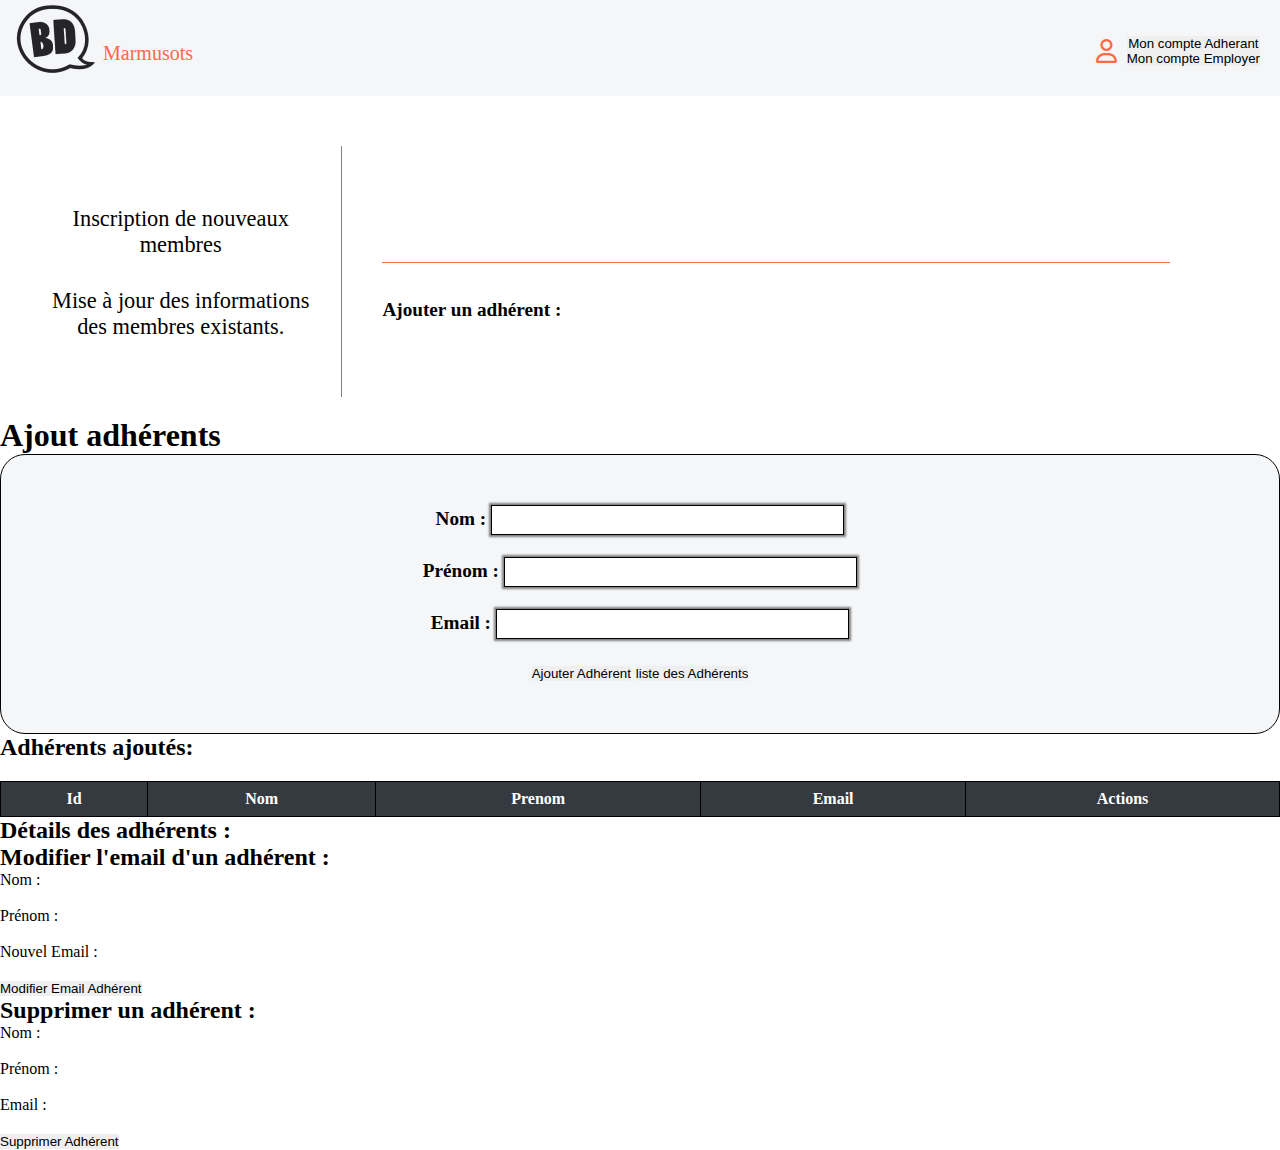
==== ad.html @ 1aaefd05 "V1" ====
<!DOCTYPE html>
<html lang="en">
  <head>
    <meta charset="UTF-8" />
    <meta name="viewport" content="width=device-width, initial-scale=1.0" />
    <title>Ajout un adhérent</title>
    <link rel="stylesheet" href="css/adherents.css" />
    <link
      rel="stylesheet"
      href="https://cdnjs.cloudflare.com/ajax/libs/font-awesome/5.15.3/css/all.min.css"
    />
    <link
      rel="stylesheet"
      href="https://cdnjs.cloudflare.com/ajax/libs/font-awesome/6.5.1/css/all.min.css"
    />
    <link rel="stylesheet" href="css/emprunts.css" />
  </head>

  <body>
    <header>
      <div class="container">
        <div class="haut">
          <div class="logo">
            <img src="./images/logo.png" alt="logo" />
            <a class="alogo" href="#">Marmusots</a>
          </div>
          <div id="monCompte" class="right clear">
            <i class="fa-regular fa-user"></i>
            <div class="left">
              <button onclick="hideAndReplace()">Mon compte Adherant</button>
              <button onclick="showOriginal()">Mon compte Employer</button>
            </div>
          </div>
        </div>
<!-- 
        <nav id="navbarEmployer" class="navbar">
          <a href="#">Ajouter un adhérent</a>
          <a href="#">Gestion des Emprunts</a>
          <a href="#">Gestion des séries</a>
          <a id="aDernier" href="#">Gestion des BD</a>
        </nav>

        <nav id="navbarAdherant" class="navbar" style="display: none">
          <a href="#">Mes informations</a>
          <a href="#">Mes Emprunts</a>
          <a href="#">Gestion des séries</a>
          <a id="aDernier" href="#">Gestion des BD</a>
        </nav>-->
      </div>
    </header>

    <main class="containerMain">
      <section>
        <a
          id="emprunt"
          href="gestion_emprunts.html?type=emprunt"
          class="nav-link"
          >Inscription de nouveaux membres</a
        >
        <a id="retour" href="gestion_retour.html?type=retour" class="nav-link"
          >Mise à jour des informations des membres existants.
        </a>
      </section>

      <aside>
        <!-- Formulaire de recherche d'adhérent -->
        <!--<form id="rechercheAdherentForm">
          <label for="searchAdherent"
            >Rechercher Adhérent
            <i class="fas fa-info-circle" onclick="afficherInfo()"></i> :</label
          ><br /><br />
          <div class="input-container">
            <input
              type="text"
              id="searchAdherent"
              name="searchAdherent"
              required
            />
          <input type="text" id="searchPrenom" name="searchAdherent" required>
            <button type="button" onclick="rechercherAdherent()">
              Rechercher
            </button>
          </div>
        </form>-->
        <br /><br />

        <!-- Résultats de la recherche -->
        <div id="resultatsRecherche"></div>
        <br /><br />

        <p id="titreEnregistrer">Ajouter un adhérent :</p>
        <br /><br />
        <p id="messageAjout" style="text-align: center"></p>
        <p id="messageModification" style="text-align: center"></p>
        <p id="messageSuppression" style="text-align: center"></p>
        <div id="errorMessageContainer" style="text-align: center"></div>

        <div id="listePrets"></div>
      </aside>
    </main>

    <h1>Ajout adhérents</h1>

    <form id="adherentForm">
      <label for="nom">Nom :</label>
      <input type="text" id="nom" name="nom" required /><br /><br />

      <label for="prenom">Prénom :</label>
      <input type="text" id="prenom" name="prenom" required /><br /><br />

      <label for="email">Email :</label>
      <input type="email" id="email" name="email" required /><br /><br />

      <button type="submit">Ajouter Adhérent</button>

      <button type="submit">liste des Adhérents</button>
    </form>

    <p id="messageAjout"></p>
    
    <h2>Adhérents ajoutés:</h2>
    <ul id="listeAdherents"></ul>
    <div id="tableContainer" class="hide">
        <table id="listePers" class="table table-bordered border-black">
          <thead>
            <tr>
              <th scope="col" class="col-2">Id</th>
              <th scope="col" class="col-2">Nom</th>
              <th scope="col" class="col-2">Prenom</th>
              <th scope="col" class="col-2">Email</th>
              <th scope="col" class="col-2">Actions</th>
            </tr>
          </thead>
          <tbody class="table-group-divider" id="tableId"></tbody>
        </table>
      </div>
   
    <h2>Détails des adhérents :</h2>
    <div id="detailsAdherents"></div>


    <h2>Modifier l'email d'un adhérent :</h2>
    <form id="modifierAdherentForm">
      <label for="nomModifier">Nom :</label>
      <input
        type="text"
        id="nomModifier"
        name="nomModifier"
        required
      /><br /><br />

      <label for="prenomModifier">Prénom :</label>
      <input
        type="text"
        id="prenomModifier"
        name="prenomModifier"
        required
      /><br /><br />

      <label for="nouvelEmail">Nouvel Email :</label>
      <input
        type="email"
        id="nouvelEmail"
        name="nouvelEmail"
        required
      /><br /><br />

      <button type="submit">Modifier Email Adhérent</button>
    </form>

    <p id="messageModification"></p>

    <h2>Supprimer un adhérent :</h2>
    <form id="supprimerAdherentForm">
      <label for="nomSupprimer">Nom :</label>
      <input
        type="text"
        id="nomSupprimer"
        name="nomSupprimer"
        required
      /><br /><br />

      <label for="prenomSupprimer">Prénom :</label>
      <input
        type="text"
        id="prenomSupprimer"
        name="prenomSupprimer"
        required
      /><br /><br />

      <label for="emailSupprimer">Email :</label>
      <input
        type="email"
        id="emailSupprimer"
        name="emailSupprimer"
        required
      /><br /><br />

      <button type="submit">Supprimer Adhérent</button>
    </form>
 
    <p id="messageSuppression"></p>

    <p id="messageSuppression"></p>
    <!--   <script src="js/adherents.js"></script>-->

    <script>
    /*  this.adherents = new Map([
        [
          "001",
          {
            codeAdherent: "001",
            nom: "Dupont",
            prenom: "Jean",
            email: "jean.dupont@email.com",
            emprunts: [],
            login: "Dupont.ad",
            password: "jeandupont!",
          },
        ],
        [
          "002",
          {
            "code adhérent": "002",
            nom: "Martin",
            prenom: "Sophie",
            email: "sophie.martin@email.com",
            emprunts: [],
            login: "Martin.so",
            password: "sophiemartin!",
          },
        ],
        [
          "003",
          {
            "code adhérent": "003",
            nom: "Lefevre",
            prenom: "Pierre",
            email: "pierre.lefevre@email.com",
            emprunts: [],
            login: "Lefevre.pi",
            password: "pierrelefevre!",
          },
        ],
        [
          "004",
          {
            "code adhérent": "004",
            nom: "Dufour",
            prenom: "Marie",
            email: "marie.dufour@email.com",
            emprunts: [],
            login: "Dufour.ma",
            password: "mariedufour!",
          },
        ],
        [
          "005",
          {
            "code adhérent": "005",
            nom: "Leroy",
            prenom: "Lucas",
            email: "lucas.leroy@email.com",
            emprunts: [],
            login: "Leroy.lu",
            password: "lucasleroy!",
          },
        ],
        [
          "006",
          {
            "code adhérent": "006",
            nom: "Bertrand",
            prenom: "Anna",
            email: "anna.bertrand@email.com",
            emprunts: [],
            login: "Bertrand.an",
            password: "annabertrand!",
          },
        ],
      ]);
*/
var adherents = new Map ();
    adherents.set("001", {codeAdherent: "001", nom : "balibo", prenom : "jean",  email:"jean.balibo@email.fr",login :"adherent001", pass: "balibo001", emprunts: [], retour: []});
    adherents.set("002", {codeAdherent: "002", nom : "papa", prenom : "noel",  email:"panoel@email.fr",login :"adherent002", pass: "papa002", emprunts: [], adesion:new Date("2022-12-10")});
  function Adherent(nom, prenom, email) {
        this.nom = nom;
        this.prenom = prenom;
        this.email = email;
      }

      
      // Fonction pour afficher les détails des adhérents
      function afficherDetailsAdherents() {
        const detailsAdherentsElement =
          document.getElementById("detailsAdherents");

        // Nettoie le contenu actuel des détails des adhérents
        /*  detailsAdherentsElement.innerHTML = "";

        
        this.adherents.forEach((adherent, id) => {
          const detailsAdherent = document.createElement("div");
          detailsAdherent.classList.add("adherent-details");

          detailsAdherent.innerHTML = `
          <p>ID: ${id}</p>
          <p>Nom: ${adherent.nom}</p>
          <p>Prénom: ${adherent.prenom}</p>
          <p>Email: ${adherent.email}</p>
          <p>--------------</p>
        `;

          detailsAdherentsElement.appendChild(detailsAdherent);
        });*/
      }

      // Appelez cette fonction pour afficher les détails des adhérents dans votre interface utilisateur
      afficherDetailsAdherents();

    
      // Création d'une liste vide d'adhérents
      let listeAdherents = [];

      const form = document.getElementById("adherentForm");
      const listeAdherentsElement = document.getElementById("listeAdherents");
      const modifierAdherentForm = document.getElementById(
        "modifierAdherentForm"
      );
      const messageModification = document.getElementById(
        "messageModification"
      );
      const messageAjout = document.getElementById("messageAjout");

      // Cette fonction supprime le contenu du message après un délai de 3 secondes
      function clearMessage(element) {
        setTimeout(function () {
          element.textContent = "";
        }, 3000);
      }

      form.addEventListener("submit", function (event) {
        event.preventDefault();

        const nom = document.getElementById("nom").value;
        const prenom = document.getElementById("prenom").value;
        const email = document.getElementById("email").value;

        if (emailExists(email)) {
          alert(
            "L'adresse email est déjà utilisée. Veuillez entrer une autre adresse email."
          );
          return;
        }

        ajouterAdherent(nom, prenom, email);
        afficherAdherents();
        form.reset();

        messageAjout.textContent = "Un nouvel adhérent a été ajouté.";
        clearMessage(messageAjout);
      });

      modifierAdherentForm.addEventListener("submit", function (event) {
        event.preventDefault();

        const nom = document.getElementById("nomModifier").value;
        const prenom = document.getElementById("prenomModifier").value;
        const nouvelEmail = document.getElementById("nouvelEmail").value;

        modifierAdherent(nom, prenom, nouvelEmail);
        modifierAdherentForm.reset();
      });

      function ajouterAdherent(nom, prenom, email) {
        let nouvelAdherent = new Adherent(nom, prenom, email);
        // Initialise la propriété 'anciennesAdresses' pour chaque nouvel adhérent
        nouvelAdherent.anciennesAdresses = [];

        listeAdherents.push(nouvelAdherent);
      }

      function afficherAdherents() {
  const tableIdElement = document.getElementById("tableId");
  tableIdElement.innerHTML = ""; // Nettoie le contenu actuel

  listeAdherents.forEach(function (adherent, index) {
    // Crée une nouvelle ligne pour chaque adhérent
    const tableRow = document.createElement("tr");

    // Remplit la ligne avec les détails de l'adhérent
    tableRow.innerHTML = `
      <td class="col-2">${index + 1}</td>
      <td class="col-2">${adherent.nom}</td>
      <td class="col-2">${adherent.prenom}</td>
      <td class="col-2">${adherent.email}</td>
      <td class="col-2">
        <button onclick="editerAdherent(${index + 1})">Éditer</button>
        <button onclick="supprimerAdherent(${index + 1})">Supprimer</button>
      </td>
    `;

    // Ajoute la ligne à la table
    tableIdElement.appendChild(tableRow);
  });

  // Vous pouvez également ajouter ici le code pour afficher le conteneur du tableau
  const tableContainer = document.getElementById("tableContainer");
  tableContainer.classList.remove("hide");
}


      function emailExists(email) {
        return listeAdherents.some((adherent) => adherent.email === email);
      }
      function modifierAdherent(nom, prenom, nouvelEmail) {
        let found = false;

        for (let i = 0; i < listeAdherents.length; i++) {
          if (
            listeAdherents[i].nom === nom &&
            listeAdherents[i].prenom === prenom
          ) {
            if (
              emailExists(nouvelEmail) &&
              listeAdherents[i].email !== nouvelEmail &&
              listeAdherents[i].anciennesAdresses.includes(nouvelEmail)
            ) {
              alert(
                "Vous avez déjà changé l'adresse email de cet utilisateur avec cette adresse. Veuillez utiliser une autre adresse email."
              );
              return;
            }

            if (emailExists(nouvelEmail)) {
              alert(
                "L'adresse email est déjà utilisée par un autre adhérent. Veuillez entrer une autre adresse email."
              );
              return;
            }

            if (
              emailExists(nouvelEmail) &&
              listeAdherents[i].email !== nouvelEmail
            ) {
              if (
                !listeAdherents[i].anciennesAdresses.includes(
                  listeAdherents[i].email
                )
              ) {
                listeAdherents[i].anciennesAdresses.push(
                  listeAdherents[i].email
                );
              }
            }

            listeAdherents[i].email = nouvelEmail;
            found = true;
            updateAdherentInList(i);
            break;
          }
        }

        if (!found) {
          console.log("Adhérent non trouvé");
        } else {
          messageModification.textContent = `L'adresse email de l'adhérent ${prenom} ${nom} a été modifiée.`;
          setTimeout(() => {
            messageModification.textContent = "";
          }, 3000);
        }
      }

      function updateAdherentInList(index) {
        const updatedAdherent = listeAdherents[index];
        const listItemToUpdate = listeAdherentsElement.childNodes[index];

        listItemToUpdate.innerHTML = `Adhérent ${index + 1}:<br>Nom: ${
          updatedAdherent.nom
        }<br>Prénom: ${updatedAdherent.prenom}<br>Email: ${
          updatedAdherent.email
        }<br>--------------`;
      }

      const supprimerAdherentForm = document.getElementById(
        "supprimerAdherentForm"
      );
      const messageSuppression = document.getElementById("messageSuppression");

      supprimerAdherentForm.addEventListener("submit", function (event) {
        event.preventDefault();

        const nom = document.getElementById("nomSupprimer").value;
        const prenom = document.getElementById("prenomSupprimer").value;
        const email = document.getElementById("emailSupprimer").value;

        supprimerAdherent(nom, prenom, email);
        supprimerAdherentForm.reset();
      });

      function supprimerAdherent(nom, prenom, email) {
        let found = false;
        for (let i = 0; i < listeAdherents.length; i++) {
          if (
            listeAdherents[i].nom === nom &&
            listeAdherents[i].prenom === prenom &&
            listeAdherents[i].email === email
          ) {
            listeAdherents.splice(i, 1); // Supprime l'adhérent du tableau
            found = true;
            afficherAdherents(); // Met à jour l'affichage de la liste des adhérents
            break;
          }
        }

        if (!found) {
          messageSuppression.textContent = "Adhérent non trouvé.";
          setTimeout(() => {
            messageSuppression.textContent = "";
          }, 3000);
        } else {
          messageSuppression.textContent = `L'adhérent ${prenom} ${nom} a été supprimé.`;
          setTimeout(() => {
            messageSuppression.textContent = "";
          }, 3000);
        }
      }
    </script>
  </body>
</html>
---- css/adherents.css ----
@import url('https://fonts.googleapis.com/css2?family=Quicksand:wght@300;400;500;700&family=Roboto:wght@400;900&display=swap');


hide {
    display: none;
  }
  
  #tableContainer {
    width: 100%;
    margin-top: 20px;
  }
  
  #listePers {
    margin-top: 20px;
    width: 100%;
    border-collapse: collapse;
  }
  
  #listePers th,
  #listePers td {
    text-align: center;
    padding: 8px;
    border: 1px solid #000;
  }
  
  #listePers th {
    background-color: #343a40;
    color: #ffffff;
  }
  
  #listePers tbody tr:nth-child(even) {
    background-color: #f2f2f2;
  }
  
  #listePers tbody tr:hover {
    background-color: gray;
  }
  
  #tableContainer button {
    padding: 5px 10px;
    cursor: pointer;
  }
  
  /* Ajoutez d'autres styles au besoin */
---- css/emprunts.css ----
* {
    box-sizing: border-box;
    margin: 0;
    padding: 0;
    border: 0;
  }



body {
    min-width: 360px;
}

  header {
    display: flex;
    flex-direction: column; 
    background-color: #F5F6F8;
   margin-bottom: 30px;
   min-width: 320px;
  
  }
.container{
    width: 100%;

    height: 30%;
}
  .container .haut{
    display: flex;
    flex-direction: row;
    justify-content: space-between;
    margin-bottom: 20px;
   
  }
  
 .logo {
    display: flex;
    flex-direction: row;
    align-items: center;
    justify-content: center;
    margin-left: 10px;
    
  }
 .logo a {
  text-decoration: none;
  color: #FF6944;
  align-items: center;
  margin-top: 30px;
  font-size: 20px;
  }


  header #monCompte {

    display: flex;
    flex-direction: row;
    text-align: center;
    align-items: center;
    margin-right: 20px;
    margin-top: 25px;
 }

 .fa-regular.fa-user {
    color: #FF6944;
    padding-right: 10px;
    font-size: 24px; 
 }

 nav {
    display: flex;
    
    font-size: 1.2em;
    height: 30px;
    display: flex;
    align-items: center;
    justify-content: space-between;
    padding: 30px;
    border: 1px solid #000;
}

nav a {
    text-decoration: none;
    text-align: center;
    color: #000;
    padding: 10px;
    border-right: 1px solid #808080; 
    width: 100%; 
    box-sizing: border-box; 
    transition: background-color 0.3s;
 
}
nav a:last-child {
    border-right: 0; 
}

nav a:hover {
    background-color: #808080; 
    color: #fff; 
}



main {
    display: flex;
    flex-direction: row;
    height: auto;
    min-width: 320px;
    padding: 20px;
}

aside {
    float: right;
    width: 70%;
    text-align: justify;
    padding: 40px;
    margin-top: 20px;

    
}


section  {
  
    float: left;
    padding-top: 10px;
    width: 26%;
    padding: 30px;
    display: flex;
    flex-direction: column;
   
    border-right: 1px solid #808080; 
    
}
section  a {
    display: block;
    text-align: center;
    margin-top: 30px;
    text-decoration: none;
    font-size: 1.4em;
  
    
}



.nav-link {
    text-decoration: none;
    color: black; /* Couleur par défaut (noir) */
}

/* Style pour les liens actifs (en orange) */
.nav-link.active {
    color: orange;
}

.fas.fa-info-circle {
    color: #FF6944;
}

/* Style de la bordure des cellules */
.table-bordure {
    border: 1px solid #000; 
   text-align: center;
}

.table-bordure th, .table-bordure td {
    border: 1px solid #000; 
}



/* Styles pour les cellules de l'en-tête */
.header-cell {
    width: 150px;
}

/* Styles pour les cellules de données */
.table-bordure td {
    width: 150px; 
}


#listePrets table tr td:nth-child(2) {
    color: #FF6944;
}

#listePrets table tr:nth-child(1) {
    background-color: #e6e6e6
    ; /* Couleur d'arrière-plan pour la deuxième ligne */
}
#listePrets table tr:nth-child(3) {
    background-color: #F5F6F8; /* Couleur d'arrière-plan pour la deuxième ligne */
}

.left{
    display: flex;
    flex-direction: column;
}


.input-container {
    display: flex;
    flex-direction: row;
    justify-content: space-between;
    align-items:center; 
}

.input-container input {
    margin-right: 10px; 
    border: 1px solid #000; 
    width: 30%;
    height: 30px;
    padding: 10px;
    box-shadow: 0 0 2px 2px grey;
}

.input-container button{

    background-color: #FF6944;
    color: #fff;
    border-radius: 25px;
    width: auto;
    min-width: 20%;
    max-width: 30%;
    height: 40px;
   font-weight: bold;
    font-size: 1.1em;
    border: 2px solid #FF6944; 
   
}
#resultatsRecherche {
    padding-bottom: 20px;
border-bottom:1px solid #FF6944;  

}
#rechercheAdherentForm label{

    font-size: 1.2em;
    font-weight: bold;
}

#titreEnregistrer{
    font-size: 1.2em;
    font-weight: bold;

}
#adherentForm {
   
    background-color: #F5F6F8;
    padding: 50px;
    border-radius: 25px;
    font-size: 1.2em;
    font-weight: bold;
    border: 1px solid #000; 
}

#adherentForm div{

    display: flex;
    justify-content: space-around;

}

#adherentForm{

    text-align: center;
}

#adherentForm input {
    border: 1px solid #000; 
    width: 30%;
    height: 30px;
    box-shadow: 0 0 2px 2px grey;
    padding: 10px;
}

#bValider {
    background-color: #FF6944;
    color: #fff;
    border-radius: 25px;
    width: auto;
    min-width: 20%;

    height: 40px;
    font-weight: bold;
    font-size: 1em;
    border: 2px solid #FF6944; 
   
}

#bAnnuler {
    background-color: #fff;
    color: #FF6944;
    border-radius: 25px;
    width: auto;
    min-width: 20%;

    height: 40px;
    font-weight: bold;
    font-size: 1em;
    border: 2px solid #FF6944; 
}



@media screen and (min-width: 350px) and (max-width: 830px){
    header nav {
        flex-direction: column;
        align-items: center;
        height: auto;
      }

      nav a {

        border-right: 0; 
        border-bottom: 1px solid #808080; 
        padding: 20px;
       


      }

      nav a:last-child {
        border-bottom: 0; 
    }

    main {

        display: flex;
        flex-direction: column;
        width: 100%;
       
    }
    section {
        border-bottom: 1px solid #808080; 
        width: 100%;
        border-right: 0px; 
        padding-top: 0%;
       
        
    }
    section a {
       
        margin-top: 0%;
       
        
    }

    aside {

        width: 100%;
       

    }
    .input-container input {
       width: 50%;
    }
    .input-container button {
        width: auto;
    min-width: 30%;
    
       
     }

     #adherentForm input {
        width: 50%;
    }

     #bValider {
        width: auto;
    min-width: 40%;
   
     }

     #bAnnuler {
        width: auto;
    min-width: 40%;
   
     }
    }

    .custom-alert-class {
        width: 400px; 
        font-size: 16px; 
        background-color: #F5F6F8;
       text-decoration: none;
    }

   
  
    .customClass-link {
        color: black; /* Remplacez "yourColor" par la couleur de votre choix */
        text-decoration: underline; /* Ou ajoutez d'autres styles de lien selon vos préférences */
    }
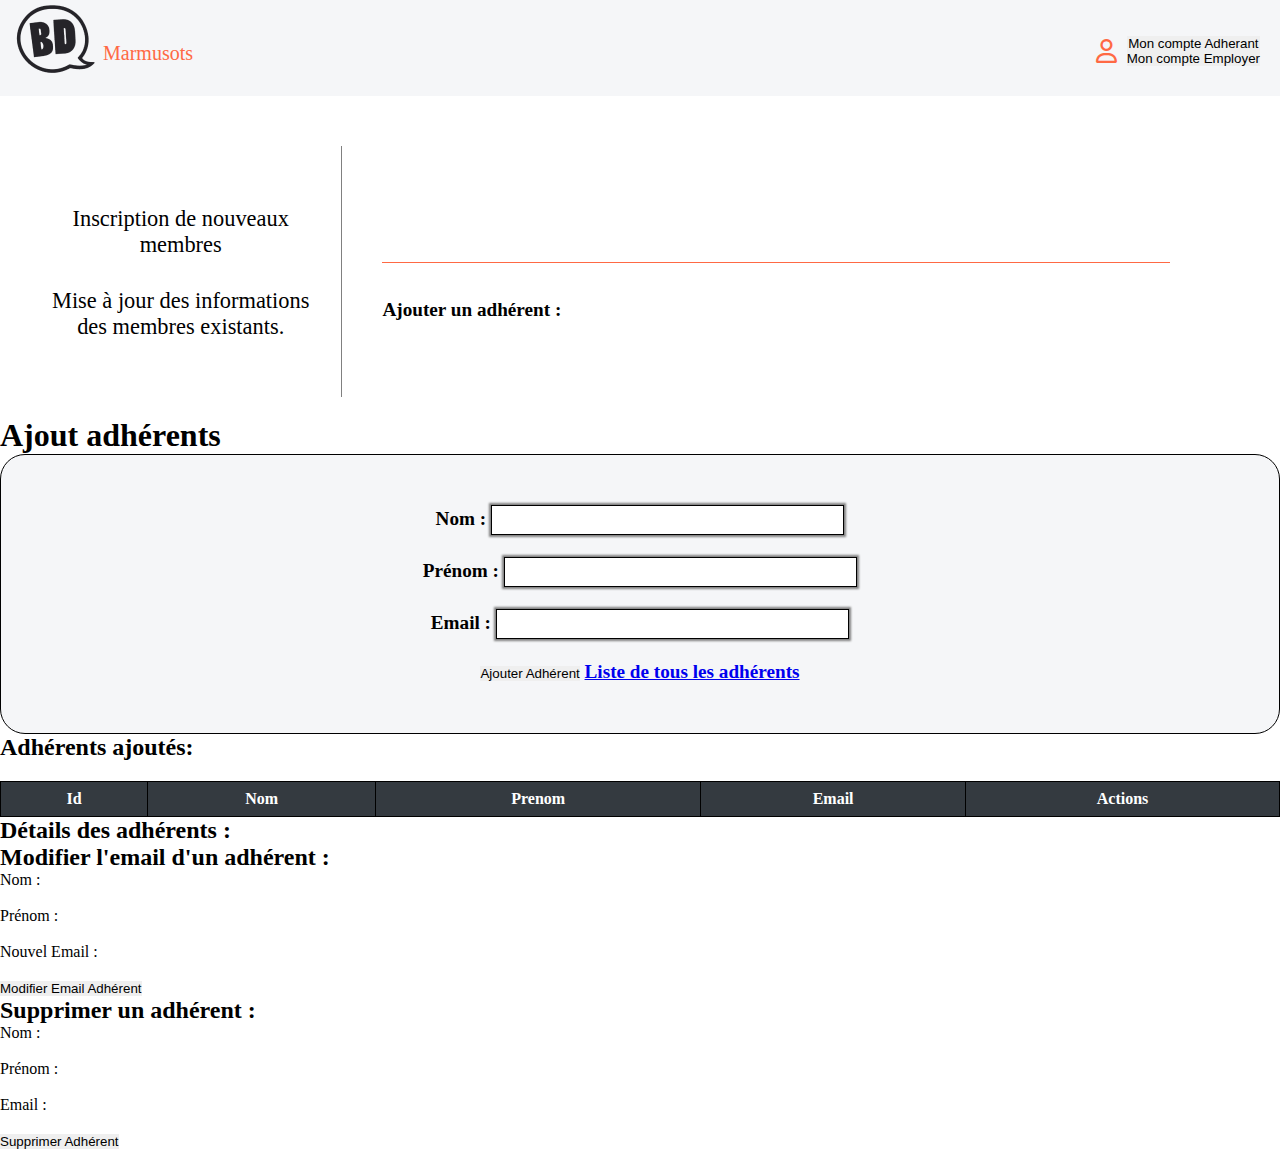
==== commit 18bece64: "V2" ====
--- a/ad.html
+++ b/ad.html
@@ -32,7 +32,7 @@
             </div>
           </div>
         </div>
-<!-- 
+        <!-- 
         <nav id="navbarEmployer" class="navbar">
           <a href="#">Ajouter un adhérent</a>
           <a href="#">Gestion des Emprunts</a>
@@ -113,31 +113,30 @@
 
       <button type="submit">Ajouter Adhérent</button>
 
-      <button type="submit">liste des Adhérents</button>
+      <a href="liste-adherents.html">Liste de tous les adhérents</a>
     </form>
 
     <p id="messageAjout"></p>
-    
+
     <h2>Adhérents ajoutés:</h2>
     <ul id="listeAdherents"></ul>
     <div id="tableContainer" class="hide">
-        <table id="listePers" class="table table-bordered border-black">
-          <thead>
-            <tr>
-              <th scope="col" class="col-2">Id</th>
-              <th scope="col" class="col-2">Nom</th>
-              <th scope="col" class="col-2">Prenom</th>
-              <th scope="col" class="col-2">Email</th>
-              <th scope="col" class="col-2">Actions</th>
-            </tr>
-          </thead>
-          <tbody class="table-group-divider" id="tableId"></tbody>
-        </table>
-      </div>
-   
+      <table id="listePers" class="table table-bordered border-black">
+        <thead>
+          <tr>
+            <th scope="col" class="col-2">Id</th>
+            <th scope="col" class="col-2">Nom</th>
+            <th scope="col" class="col-2">Prenom</th>
+            <th scope="col" class="col-2">Email</th>
+            <th scope="col" class="col-2">Actions</th>
+          </tr>
+        </thead>
+        <tbody class="table-group-divider" id="tableId"></tbody>
+      </table>
+    </div>
+
     <h2>Détails des adhérents :</h2>
     <div id="detailsAdherents"></div>
-
 
     <h2>Modifier l'email d'un adhérent :</h2>
     <form id="modifierAdherentForm">
@@ -198,14 +197,16 @@
 
       <button type="submit">Supprimer Adhérent</button>
     </form>
- 
+
     <p id="messageSuppression"></p>
 
     <p id="messageSuppression"></p>
     <!--   <script src="js/adherents.js"></script>-->
 
+    <script src="js/map.js"></script>
+<script src="js/ad.js"></script>
     <script>
-    /*  this.adherents = new Map([
+      /*  this.adherents = new Map([
         [
           "001",
           {
@@ -279,17 +280,80 @@
           },
         ],
       ]);
-*/
-var adherents = new Map ();
-    adherents.set("001", {codeAdherent: "001", nom : "balibo", prenom : "jean",  email:"jean.balibo@email.fr",login :"adherent001", pass: "balibo001", emprunts: [], retour: []});
-    adherents.set("002", {codeAdherent: "002", nom : "papa", prenom : "noel",  email:"panoel@email.fr",login :"adherent002", pass: "papa002", emprunts: [], adesion:new Date("2022-12-10")});
-  function Adherent(nom, prenom, email) {
+
+var adherents = new Map();
+
+adherents.set("001", {
+  codeAdherent: "001",
+  nom: "Dupont",
+  prenom: "Jean",
+  email: "jean.dupont@email.com",
+  dateAdhesion: new Date("2022-12-10"),
+  login: "Dupont.ad",
+  pass: "jeandupont!",
+});
+
+adherents.set("002", {
+  codeAdherent: "002",
+  nom: "Martin",
+  prenom: "Sophie",
+  email: "sophie.martin@email.com",
+  dateAdhesion: new Date("2022-12-11"),
+  login: "Martin.so",
+  pass: "sophiemartin!",
+});
+
+adherents.set("003", {
+  codeAdherent: "003",
+  nom: "Lefevre",
+  prenom: "Pierre",
+  email: "pierre.lefevre@email.com",
+  dateAdhesion: new Date("2022-12-12"),
+  login: "Lefevre.pi",
+  pass: "pierrelefevre!",
+});
+
+adherents.set("004", {
+  codeAdherent: "004",
+  nom: "Dufour",
+  prenom: "Marie",
+  email: "marie.dufour@email.com",
+  dateAdhesion: new Date("2022-12-13"),
+  login: "Dufour.ma",
+  pass: "mariedufour!",
+});
+
+adherents.set("005", {
+  codeAdherent: "005",
+  nom: "Leroy",
+  prenom: "Lucas",
+  email: "lucas.leroy@email.com",
+  dateAdhesion: new Date("2022-12-14"),
+  login: "Leroy.lu",
+  pass: "lucasleroy!",
+});
+
+adherents.set("006", {
+  codeAdherent: "006",
+  nom: "Bertrand",
+  prenom: "Anna",
+  email: "anna.bertrand@email.com",
+  dateAdhesion: new Date("2022-12-15"),
+  login: "Bertrand.an",
+  pass: "annabertrand!",
+});
+
+// Affichage des résultats dans la console (facultatif)
+adherents.forEach((value, key) => {
+  console.log(key, value);
+});
+ 
+function Adherent(nom, prenom, email) {
         this.nom = nom;
         this.prenom = prenom;
         this.email = email;
       }
 
-      
       // Fonction pour afficher les détails des adhérents
       function afficherDetailsAdherents() {
         const detailsAdherentsElement =
@@ -312,13 +376,12 @@
         `;
 
           detailsAdherentsElement.appendChild(detailsAdherent);
-        });*/
+        });
       }
 
       // Appelez cette fonction pour afficher les détails des adhérents dans votre interface utilisateur
       afficherDetailsAdherents();
 
-    
       // Création d'une liste vide d'adhérents
       let listeAdherents = [];
 
@@ -326,7 +389,8 @@
       const listeAdherentsElement = document.getElementById("listeAdherents");
       const modifierAdherentForm = document.getElementById(
         "modifierAdherentForm"
-      );
+      ); 
+
       const messageModification = document.getElementById(
         "messageModification"
       );
@@ -360,6 +424,8 @@
         messageAjout.textContent = "Un nouvel adhérent a été ajouté.";
         clearMessage(messageAjout);
       });
+*/
+
 
       modifierAdherentForm.addEventListener("submit", function (event) {
         event.preventDefault();
@@ -381,15 +447,15 @@
       }
 
       function afficherAdherents() {
-  const tableIdElement = document.getElementById("tableId");
-  tableIdElement.innerHTML = ""; // Nettoie le contenu actuel
-
-  listeAdherents.forEach(function (adherent, index) {
-    // Crée une nouvelle ligne pour chaque adhérent
-    const tableRow = document.createElement("tr");
-
-    // Remplit la ligne avec les détails de l'adhérent
-    tableRow.innerHTML = `
+        const tableIdElement = document.getElementById("tableId");
+        tableIdElement.innerHTML = ""; // Nettoie le contenu actuel
+
+        listeAdherents.forEach(function (adherent, index) {
+          // Crée une nouvelle ligne pour chaque adhérent
+          const tableRow = document.createElement("tr");
+
+          // Remplit la ligne avec les détails de l'adhérent
+          tableRow.innerHTML = `
       <td class="col-2">${index + 1}</td>
       <td class="col-2">${adherent.nom}</td>
       <td class="col-2">${adherent.prenom}</td>
@@ -400,15 +466,14 @@
       </td>
     `;
 
-    // Ajoute la ligne à la table
-    tableIdElement.appendChild(tableRow);
-  });
-
-  // Vous pouvez également ajouter ici le code pour afficher le conteneur du tableau
-  const tableContainer = document.getElementById("tableContainer");
-  tableContainer.classList.remove("hide");
-}
-
+          // Ajoute la ligne à la table
+          tableIdElement.appendChild(tableRow);
+        });
+
+        // Vous pouvez également ajouter ici le code pour afficher le conteneur du tableau
+        const tableContainer = document.getElementById("tableContainer");
+        tableContainer.classList.remove("hide");
+      }
 
       function emailExists(email) {
         return listeAdherents.some((adherent) => adherent.email === email);
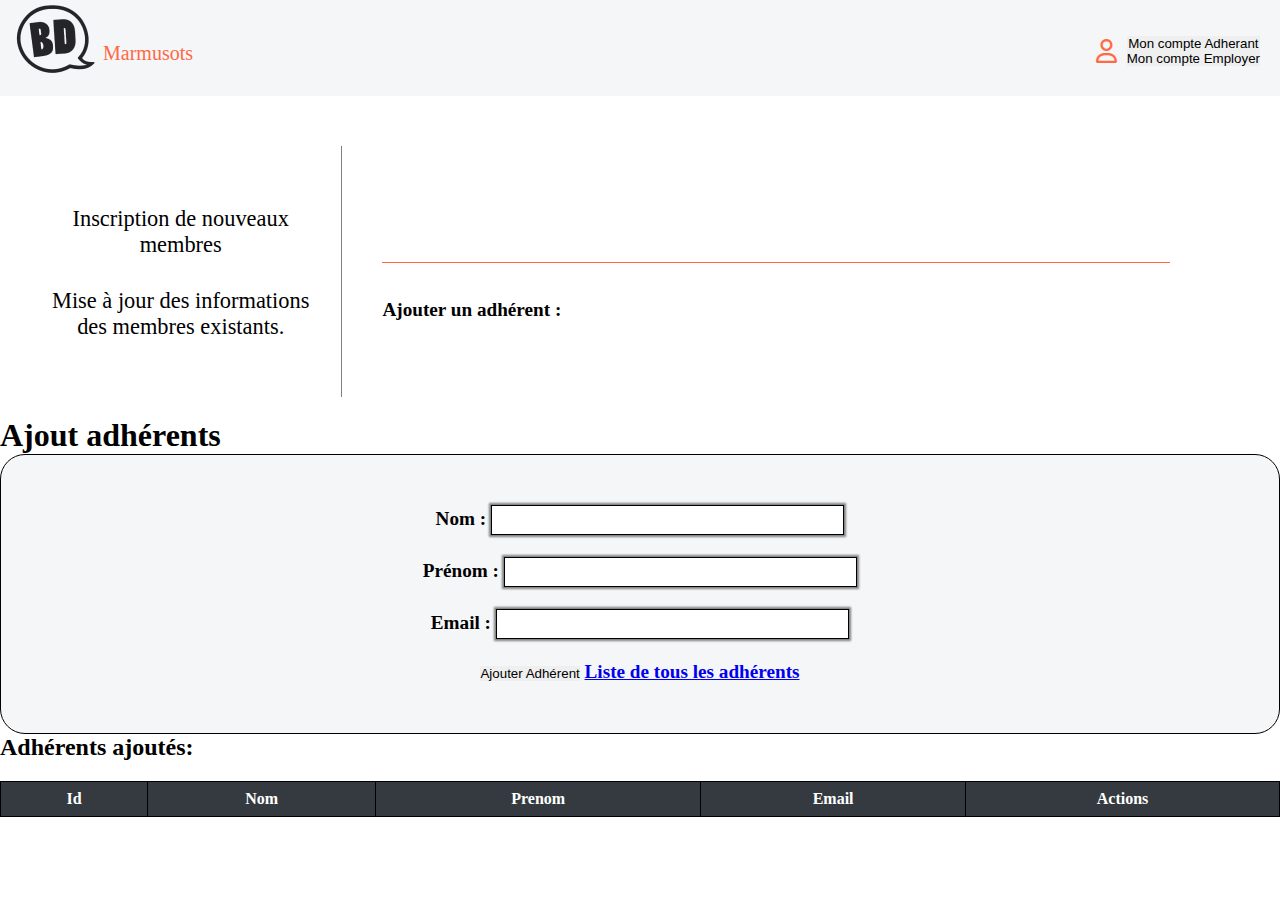
==== commit f5cd589f: "V3" ====
--- a/ad.html
+++ b/ad.html
@@ -119,7 +119,7 @@
     <p id="messageAjout"></p>
 
     <h2>Adhérents ajoutés:</h2>
-    <ul id="listeAdherents"></ul>
+
     <div id="tableContainer" class="hide">
       <table id="listePers" class="table table-bordered border-black">
         <thead>
@@ -134,7 +134,7 @@
         <tbody class="table-group-divider" id="tableId"></tbody>
       </table>
     </div>
-
+    <!--
     <h2>Détails des adhérents :</h2>
     <div id="detailsAdherents"></div>
 
@@ -201,10 +201,9 @@
     <p id="messageSuppression"></p>
 
     <p id="messageSuppression"></p>
-    <!--   <script src="js/adherents.js"></script>-->
-
-    <script src="js/map.js"></script>
-<script src="js/ad.js"></script>
+     <script src="js/adherents.js"></script>-->
+    <script src="js/ad.js"></script>
+
     <script>
       /*  this.adherents = new Map([
         [
@@ -424,7 +423,7 @@
         messageAjout.textContent = "Un nouvel adhérent a été ajouté.";
         clearMessage(messageAjout);
       });
-*/
+
 
 
       modifierAdherentForm.addEventListener("submit", function (event) {
@@ -477,8 +476,8 @@
 
       function emailExists(email) {
         return listeAdherents.some((adherent) => adherent.email === email);
-      }
-      function modifierAdherent(nom, prenom, nouvelEmail) {
+      }*/
+      /*    function modifierAdherent(nom, prenom, nouvelEmail) {
         let found = false;
 
         for (let i = 0; i < listeAdherents.length; i++) {
@@ -547,6 +546,7 @@
         }<br>--------------`;
       }
 
+    
       const supprimerAdherentForm = document.getElementById(
         "supprimerAdherentForm"
       );
@@ -589,7 +589,7 @@
             messageSuppression.textContent = "";
           }, 3000);
         }
-      }
+      }*/
     </script>
   </body>
 </html>
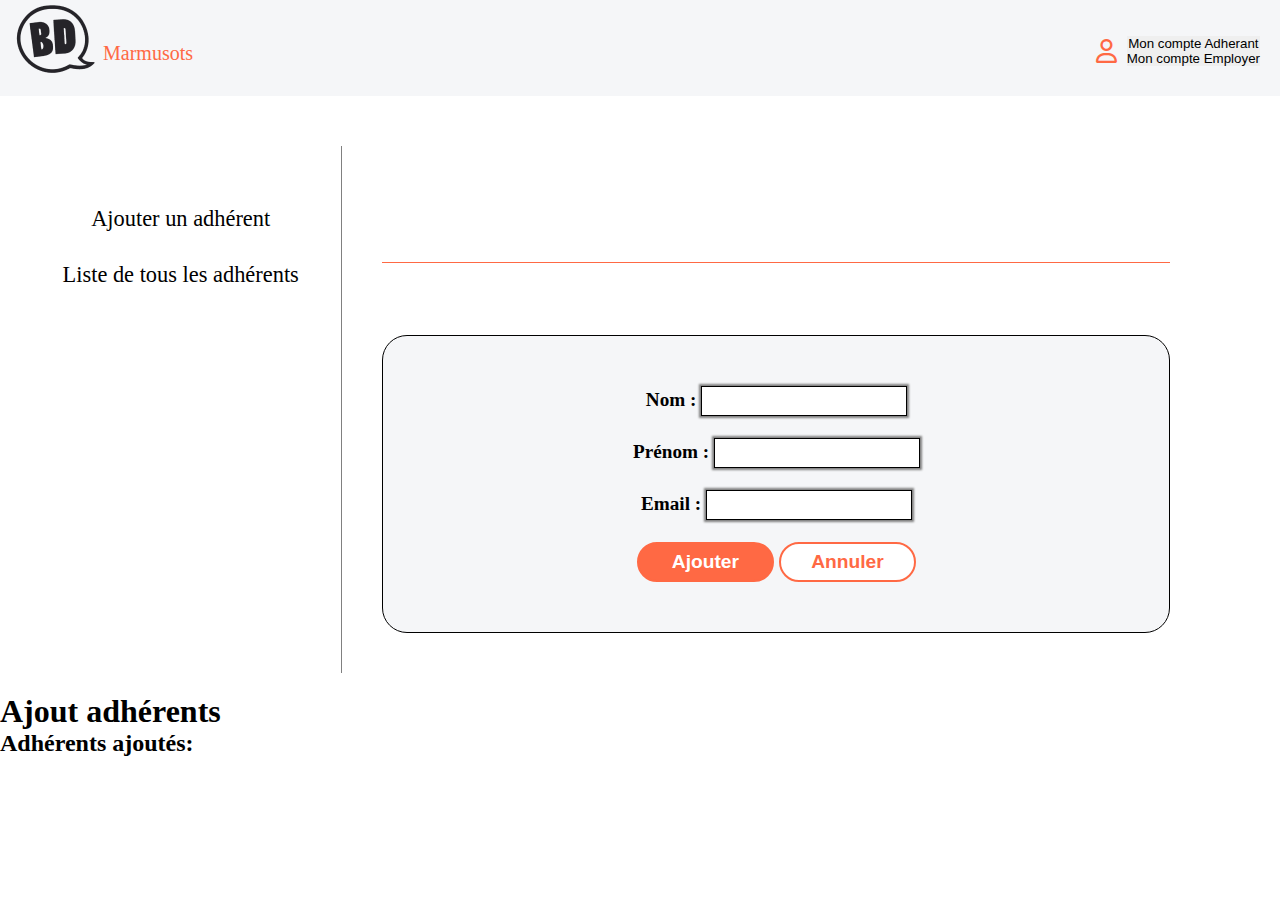
==== commit 5b3d81d7: "V6" ====
--- a/ad.html
+++ b/ad.html
@@ -51,14 +51,9 @@
 
     <main class="containerMain">
       <section>
-        <a
-          id="emprunt"
-          href="gestion_emprunts.html?type=emprunt"
-          class="nav-link"
-          >Inscription de nouveaux membres</a
-        >
-        <a id="retour" href="gestion_retour.html?type=retour" class="nav-link"
-          >Mise à jour des informations des membres existants.
+        <a id="emprunt" href="ad.html" class="nav-link">Ajouter un adhérent</a>
+        <a id="retour" href="liste-adherents.html" class="nav-link"
+          >Liste de tous les adhérents
         </a>
       </section>
 
@@ -88,33 +83,34 @@
         <div id="resultatsRecherche"></div>
         <br /><br />
 
-        <p id="titreEnregistrer">Ajouter un adhérent :</p>
+        <!-- <p id="titreEnregistrer">Ajouter un adhérent :</p>-->
         <br /><br />
+
+        <div id="listePrets"></div>
+        <form id="adherentForm">
+          <label for="nom">Nom :</label>
+          <input type="text" id="nom" name="nom" required /><br /><br />
+
+          <label for="prenom">Prénom :</label>
+          <input type="text" id="prenom" name="prenom" required /><br /><br />
+
+          <label for="email">Email :</label>
+          <input type="email" id="email" name="email" required /><br /><br />
+
+          
+          <button id="bValider" type="submit">Ajouter</button>
+
+          <button id="bAnnuler" href="">Annuler</button>
+        </form>
         <p id="messageAjout" style="text-align: center"></p>
         <p id="messageModification" style="text-align: center"></p>
         <p id="messageSuppression" style="text-align: center"></p>
+        <div id="messageErreur" style="color: red;"></div>
         <div id="errorMessageContainer" style="text-align: center"></div>
-
-        <div id="listePrets"></div>
       </aside>
     </main>
 
     <h1>Ajout adhérents</h1>
-
-    <form id="adherentForm">
-      <label for="nom">Nom :</label>
-      <input type="text" id="nom" name="nom" required /><br /><br />
-
-      <label for="prenom">Prénom :</label>
-      <input type="text" id="prenom" name="prenom" required /><br /><br />
-
-      <label for="email">Email :</label>
-      <input type="email" id="email" name="email" required /><br /><br />
-
-      <button type="submit">Ajouter Adhérent</button>
-
-      <a href="liste-adherents.html">Liste de tous les adhérents</a>
-    </form>
 
     <p id="messageAjout"></p>
 
@@ -202,10 +198,13 @@
 
     <p id="messageSuppression"></p>
      <script src="js/adherents.js"></script>-->
-    <script src="js/ad.js"></script>
-
-    <script>
-      /*  this.adherents = new Map([
+
+  <!--    <script type="module" src="js/map.js"></script>
+   <script type="module" src="js/liste-adherents.js"></script> -->
+    <script src="js/liste-adherents.js"></script>
+
+    <!--  <script>
+     /*   this.adherents = new Map([
         [
           "001",
           {
@@ -590,6 +589,6 @@
           }, 3000);
         }
       }*/
-    </script>
+    </script>-->
   </body>
 </html>
--- a/css/adherents.css
+++ b/css/adherents.css
@@ -1,46 +1,45 @@
-@import url('https://fonts.googleapis.com/css2?family=Quicksand:wght@300;400;500;700&family=Roboto:wght@400;900&display=swap');
+@import url("https://fonts.googleapis.com/css2?family=Quicksand:wght@300;400;500;700&family=Roboto:wght@400;900&display=swap");
 
 
-hide {
-    display: none;
-  }
-  
-  #tableContainer {
-    width: 100%;
-    margin-top: 20px;
-  }
-  
-  #listePers {
-    margin-top: 20px;
-    width: 100%;
-    border-collapse: collapse;
-  }
-  
-  #listePers th,
-  #listePers td {
-    text-align: center;
-    padding: 8px;
-    border: 1px solid #000;
-  }
-  
-  #listePers th {
-    background-color: #343a40;
-    color: #ffffff;
-  }
-  
-  #listePers tbody tr:nth-child(even) {
-    background-color: #f2f2f2;
-  }
-  
-  #listePers tbody tr:hover {
-    background-color: gray;
-  }
-  
-  #tableContainer button {
-    padding: 5px 10px;
-    cursor: pointer;
-  }
-  
-  /* Ajoutez d'autres styles au besoin */
 
+.hide {
+  display: none;
+}
 
+#tableContainer {
+  width: 100%;
+  margin-top: 20px;
+}
+
+#listePers {
+  margin-top: 20px;
+  width: 100%;
+  border-collapse: collapse;
+}
+
+#listePers th,
+#listePers td {
+  text-align: center;
+  padding: 8px;
+  border: 1px solid #000;
+}
+
+#listePers th {
+  background-color: #343a40;
+  color: #ffffff;
+}
+
+#listePers tbody tr:nth-child(even) {
+  background-color: #f2f2f2;
+}
+
+#listePers tbody tr:hover {
+  background-color: gray;
+}
+
+#tableContainer button {
+  padding: 5px 10px;
+  cursor: pointer;
+}
+
+/* Ajoutez d'autres styles au besoin */
--- a/css/emprunts.css
+++ b/css/emprunts.css
@@ -1,397 +1,338 @@
-
-
 * {
-    box-sizing: border-box;
-    margin: 0;
-    padding: 0;
-    border: 0;
-  }
-
-
+  box-sizing: border-box;
+  margin: 0;
+  padding: 0;
+  border: 0;
+}
 
 body {
-    min-width: 360px;
-}
-
-  header {
-    display: flex;
-    flex-direction: column; 
-    background-color: #F5F6F8;
-   margin-bottom: 30px;
-   min-width: 320px;
-  
-  }
-.container{
-    width: 100%;
-
-    height: 30%;
-}
-  .container .haut{
-    display: flex;
-    flex-direction: row;
-    justify-content: space-between;
-    margin-bottom: 20px;
-   
-  }
-  
- .logo {
-    display: flex;
-    flex-direction: row;
-    align-items: center;
-    justify-content: center;
-    margin-left: 10px;
-    
-  }
- .logo a {
-  text-decoration: none;
-  color: #FF6944;
+  min-width: 360px;
+}
+
+header {
+  display: flex;
+  flex-direction: column;
+  background-color: #f5f6f8;
+  margin-bottom: 30px;
+  min-width: 320px;
+}
+.container {
+  width: 100%;
+
+  height: 30%;
+}
+.container .haut {
+  display: flex;
+  flex-direction: row;
+  justify-content: space-between;
+  margin-bottom: 20px;
+}
+
+.logo {
+  display: flex;
+  flex-direction: row;
+  align-items: center;
+  justify-content: center;
+  margin-left: 10px;
+}
+.logo a {
+  text-decoration: none;
+  color: #ff6944;
   align-items: center;
   margin-top: 30px;
   font-size: 20px;
-  }
-
-
-  header #monCompte {
-
-    display: flex;
-    flex-direction: row;
-    text-align: center;
+}
+
+header #monCompte {
+  display: flex;
+  flex-direction: row;
+  text-align: center;
+  align-items: center;
+  margin-right: 20px;
+  margin-top: 25px;
+}
+
+.fa-regular.fa-user {
+  color: #ff6944;
+  padding-right: 10px;
+  font-size: 24px;
+}
+
+nav {
+  display: flex;
+
+  font-size: 1.2em;
+  height: 30px;
+  display: flex;
+  align-items: center;
+  justify-content: space-between;
+  padding: 30px;
+  border: 1px solid #000;
+}
+
+nav a {
+  text-decoration: none;
+  text-align: center;
+  color: #000;
+  padding: 10px;
+  border-right: 1px solid #808080;
+  width: 100%;
+  box-sizing: border-box;
+  transition: background-color 0.3s;
+}
+nav a:last-child {
+  border-right: 0;
+}
+
+nav a:hover {
+  background-color: #808080;
+  color: #fff;
+}
+
+main {
+  display: flex;
+  flex-direction: row;
+  height: auto;
+  min-width: 320px;
+  padding: 20px;
+}
+
+aside {
+  float: right;
+  width: 70%;
+  text-align: justify;
+  padding: 40px;
+  margin-top: 20px;
+}
+
+section {
+  float: left;
+  padding-top: 10px;
+  width: 26%;
+  padding: 30px;
+  display: flex;
+  flex-direction: column;
+
+  border-right: 1px solid #808080;
+}
+section a {
+  display: block;
+  text-align: center;
+  margin-top: 30px;
+  text-decoration: none;
+  font-size: 1.4em;
+}
+
+.nav-link {
+  text-decoration: none;
+  color: black; /* Couleur par défaut (noir) */
+}
+
+/* Style pour les liens actifs (en orange) */
+.nav-link.active {
+  color: orange;
+}
+
+.fas.fa-info-circle {
+  color: #ff6944;
+}
+
+/* Style de la bordure des cellules */
+.table-bordure {
+  border: 1px solid #000;
+  text-align: center;
+}
+
+.table-bordure th,
+.table-bordure td {
+  border: 1px solid #000;
+}
+
+/* Styles pour les cellules de l'en-tête */
+.header-cell {
+  width: 150px;
+}
+
+/* Styles pour les cellules de données */
+.table-bordure td {
+  width: 150px;
+}
+
+#listePrets table tr td:nth-child(2) {
+  color: #ff6944;
+}
+
+#listePrets table tr:nth-child(1) {
+  background-color: #e6e6e6; /* Couleur d'arrière-plan pour la deuxième ligne */
+}
+#listePrets table tr:nth-child(3) {
+  background-color: #f5f6f8; /* Couleur d'arrière-plan pour la deuxième ligne */
+}
+
+.left {
+  display: flex;
+  flex-direction: column;
+}
+
+.input-container {
+  display: flex;
+  flex-direction: row;
+  justify-content: space-between;
+  align-items: center;
+}
+
+.input-container input {
+  margin-right: 10px;
+  border: 1px solid #000;
+  width: 30%;
+  height: 30px;
+  padding: 10px;
+  box-shadow: 0 0 2px 2px grey;
+}
+
+.input-container button {
+  background-color: #ff6944;
+  color: #fff;
+  border-radius: 25px;
+  width: auto;
+  min-width: 20%;
+  max-width: 30%;
+  height: 40px;
+  font-weight: bold;
+  font-size: 1.1em;
+  border: 2px solid #ff6944;
+}
+#resultatsRecherche {
+  padding-bottom: 20px;
+  border-bottom: 1px solid #ff6944;
+}
+#rechercheAdherentForm label {
+  font-size: 1.2em;
+  font-weight: bold;
+}
+
+#titreEnregistrer {
+  font-size: 1.2em;
+  font-weight: bold;
+}
+#adherentForm {
+  background-color: #f5f6f8;
+  padding: 50px;
+  border-radius: 25px;
+  font-size: 1.2em;
+  font-weight: bold;
+  border: 1px solid #000;
+}
+
+#adherentForm div {
+  display: flex;
+  justify-content: space-around;
+}
+
+#adherentForm {
+  text-align: center;
+}
+
+#adherentForm input {
+  border: 1px solid #000;
+  width: 30%;
+  height: 30px;
+  box-shadow: 0 0 2px 2px grey;
+  padding: 10px;
+}
+
+#bValider {
+  background-color: #ff6944;
+  color: #fff;
+  border-radius: 25px;
+  width: auto;
+  min-width: 20%;
+
+  height: 40px;
+  font-weight: bold;
+  font-size: 1em;
+  border: 2px solid #ff6944;
+}
+
+#bAnnuler {
+  background-color: #fff;
+  color: #ff6944;
+  border-radius: 25px;
+  width: auto;
+  min-width: 20%;
+
+  height: 40px;
+  font-weight: bold;
+  font-size: 1em;
+  border: 2px solid #ff6944;
+}
+
+@media screen and (min-width: 350px) and (max-width: 830px) {
+  header nav {
+    flex-direction: column;
     align-items: center;
-    margin-right: 20px;
-    margin-top: 25px;
- }
-
- .fa-regular.fa-user {
-    color: #FF6944;
-    padding-right: 10px;
-    font-size: 24px; 
- }
-
- nav {
-    display: flex;
-    
-    font-size: 1.2em;
-    height: 30px;
-    display: flex;
-    align-items: center;
-    justify-content: space-between;
-    padding: 30px;
-    border: 1px solid #000;
-}
-
-nav a {
-    text-decoration: none;
-    text-align: center;
-    color: #000;
-    padding: 10px;
-    border-right: 1px solid #808080; 
-    width: 100%; 
-    box-sizing: border-box; 
-    transition: background-color 0.3s;
- 
-}
-nav a:last-child {
-    border-right: 0; 
-}
-
-nav a:hover {
-    background-color: #808080; 
-    color: #fff; 
-}
-
-
-
-main {
-    display: flex;
-    flex-direction: row;
     height: auto;
-    min-width: 320px;
+  }
+
+  nav a {
+    border-right: 0;
+    border-bottom: 1px solid #808080;
     padding: 20px;
-}
-
-aside {
-    float: right;
-    width: 70%;
-    text-align: justify;
-    padding: 40px;
-    margin-top: 20px;
-
-    
-}
-
-
-section  {
-  
-    float: left;
-    padding-top: 10px;
-    width: 26%;
-    padding: 30px;
+  }
+
+  nav a:last-child {
+    border-bottom: 0;
+  }
+
+  main {
     display: flex;
     flex-direction: column;
-   
-    border-right: 1px solid #808080; 
-    
-}
-section  a {
-    display: block;
-    text-align: center;
-    margin-top: 30px;
-    text-decoration: none;
-    font-size: 1.4em;
-  
-    
-}
-
-
-
-.nav-link {
-    text-decoration: none;
-    color: black; /* Couleur par défaut (noir) */
-}
-
-/* Style pour les liens actifs (en orange) */
-.nav-link.active {
-    color: orange;
-}
-
-.fas.fa-info-circle {
-    color: #FF6944;
-}
-
-/* Style de la bordure des cellules */
-.table-bordure {
-    border: 1px solid #000; 
-   text-align: center;
-}
-
-.table-bordure th, .table-bordure td {
-    border: 1px solid #000; 
-}
-
-
-
-/* Styles pour les cellules de l'en-tête */
-.header-cell {
-    width: 150px;
-}
-
-/* Styles pour les cellules de données */
-.table-bordure td {
-    width: 150px; 
-}
-
-
-#listePrets table tr td:nth-child(2) {
-    color: #FF6944;
-}
-
-#listePrets table tr:nth-child(1) {
-    background-color: #e6e6e6
-    ; /* Couleur d'arrière-plan pour la deuxième ligne */
-}
-#listePrets table tr:nth-child(3) {
-    background-color: #F5F6F8; /* Couleur d'arrière-plan pour la deuxième ligne */
-}
-
-.left{
-    display: flex;
-    flex-direction: column;
-}
-
-
-.input-container {
-    display: flex;
-    flex-direction: row;
-    justify-content: space-between;
-    align-items:center; 
-}
-
-.input-container input {
-    margin-right: 10px; 
-    border: 1px solid #000; 
-    width: 30%;
-    height: 30px;
-    padding: 10px;
-    box-shadow: 0 0 2px 2px grey;
-}
-
-.input-container button{
-
-    background-color: #FF6944;
-    color: #fff;
-    border-radius: 25px;
+    width: 100%;
+  }
+  section {
+    border-bottom: 1px solid #808080;
+    width: 100%;
+    border-right: 0px;
+    padding-top: 0%;
+  }
+  section a {
+    margin-top: 0%;
+  }
+
+  aside {
+    width: 100%;
+  }
+  .input-container input {
+    width: 50%;
+  }
+  .input-container button {
     width: auto;
-    min-width: 20%;
-    max-width: 30%;
-    height: 40px;
-   font-weight: bold;
-    font-size: 1.1em;
-    border: 2px solid #FF6944; 
-   
-}
-#resultatsRecherche {
-    padding-bottom: 20px;
-border-bottom:1px solid #FF6944;  
-
-}
-#rechercheAdherentForm label{
-
-    font-size: 1.2em;
-    font-weight: bold;
-}
-
-#titreEnregistrer{
-    font-size: 1.2em;
-    font-weight: bold;
-
-}
-#adherentForm {
-   
-    background-color: #F5F6F8;
-    padding: 50px;
-    border-radius: 25px;
-    font-size: 1.2em;
-    font-weight: bold;
-    border: 1px solid #000; 
-}
-
-#adherentForm div{
-
-    display: flex;
-    justify-content: space-around;
-
-}
-
-#adherentForm{
-
-    text-align: center;
-}
-
-#adherentForm input {
-    border: 1px solid #000; 
-    width: 30%;
-    height: 30px;
-    box-shadow: 0 0 2px 2px grey;
-    padding: 10px;
-}
-
-#bValider {
-    background-color: #FF6944;
-    color: #fff;
-    border-radius: 25px;
+    min-width: 30%;
+  }
+
+  #adherentForm input {
+    width: 50%;
+  }
+
+  #bValider {
     width: auto;
-    min-width: 20%;
-
-    height: 40px;
-    font-weight: bold;
-    font-size: 1em;
-    border: 2px solid #FF6944; 
-   
-}
-
-#bAnnuler {
-    background-color: #fff;
-    color: #FF6944;
-    border-radius: 25px;
+    min-width: 40%;
+  }
+
+  #bAnnuler {
     width: auto;
-    min-width: 20%;
-
-    height: 40px;
-    font-weight: bold;
-    font-size: 1em;
-    border: 2px solid #FF6944; 
-}
-
-
-
-@media screen and (min-width: 350px) and (max-width: 830px){
-    header nav {
-        flex-direction: column;
-        align-items: center;
-        height: auto;
-      }
-
-      nav a {
-
-        border-right: 0; 
-        border-bottom: 1px solid #808080; 
-        padding: 20px;
-       
-
-
-      }
-
-      nav a:last-child {
-        border-bottom: 0; 
-    }
-
-    main {
-
-        display: flex;
-        flex-direction: column;
-        width: 100%;
-       
-    }
-    section {
-        border-bottom: 1px solid #808080; 
-        width: 100%;
-        border-right: 0px; 
-        padding-top: 0%;
-       
-        
-    }
-    section a {
-       
-        margin-top: 0%;
-       
-        
-    }
-
-    aside {
-
-        width: 100%;
-       
-
-    }
-    .input-container input {
-       width: 50%;
-    }
-    .input-container button {
-        width: auto;
-    min-width: 30%;
-    
-       
-     }
-
-     #adherentForm input {
-        width: 50%;
-    }
-
-     #bValider {
-        width: auto;
     min-width: 40%;
-   
-     }
-
-     #bAnnuler {
-        width: auto;
-    min-width: 40%;
-   
-     }
-    }
-
-    .custom-alert-class {
-        width: 400px; 
-        font-size: 16px; 
-        background-color: #F5F6F8;
-       text-decoration: none;
-    }
-
-   
-  
-    .customClass-link {
-        color: black; /* Remplacez "yourColor" par la couleur de votre choix */
-        text-decoration: underline; /* Ou ajoutez d'autres styles de lien selon vos préférences */
-    }
-
-   +  }
+}
+
+.custom-alert-class {
+  width: 400px;
+  font-size: 16px;
+  background-color: #f5f6f8;
+  text-decoration: none;
+}
+
+.customClass-link {
+  color: black; /* Remplacez "yourColor" par la couleur de votre choix */
+  text-decoration: underline; /* Ou ajoutez d'autres styles de lien selon vos préférences */
+}
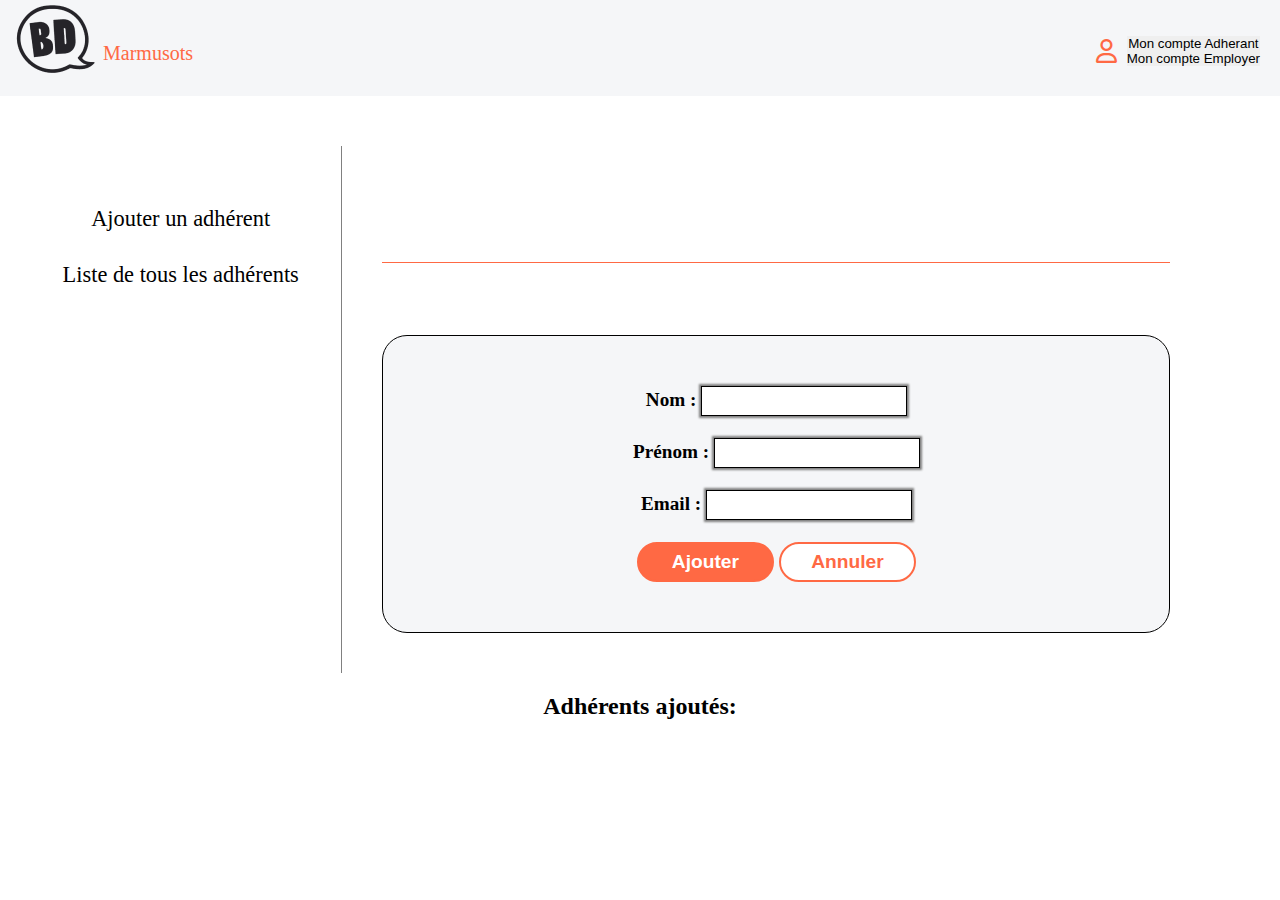
==== commit 331e785c: "VERSION Modifier adherents" ====
--- a/ad.html
+++ b/ad.html
@@ -110,11 +110,11 @@
       </aside>
     </main>
 
-    <h1>Ajout adhérents</h1>
+   <!-- <h1>Ajout adhérents</h1> -->
 
     <p id="messageAjout"></p>
 
-    <h2>Adhérents ajoutés:</h2>
+    <h2 class="aj">Adhérents ajoutés:</h2>
 
     <div id="tableContainer" class="hide">
       <table id="listePers" class="table table-bordered border-black">
@@ -201,9 +201,10 @@
 
   <!--    <script type="module" src="js/map.js"></script>
    <script type="module" src="js/liste-adherents.js"></script> -->
-    <script src="js/liste-adherents.js"></script>
-
-    <!--  <script>
+ 
+  <script src="js/liste-adherents.js"></script>
+ <!--   <script src="js/modifier.js"></script> 
+   <script>
      /*   this.adherents = new Map([
         [
           "001",
--- a/css/adherents.css
+++ b/css/adherents.css
@@ -6,8 +6,15 @@
   display: none;
 }
 
+.aj{
+  text-align: center;
+}
+
 #tableContainer {
   width: 100%;
+  height: auto;
+  min-width: 320px;
+  padding: 20px;
   margin-top: 20px;
 }
 
@@ -25,7 +32,7 @@
 }
 
 #listePers th {
-  background-color: #343a40;
+  background-color: #ff6944;;
   color: #ffffff;
 }
 
@@ -43,3 +50,21 @@
 }
 
 /* Ajoutez d'autres styles au besoin */
+@media screen and (max-width:625px) {
+  #tableContainer button {
+    margin-bottom: 8%;
+}
+}
+
+
+@media screen and (max-width:450px) {
+#adherentForm {
+  display: flex;
+  text-align: center;
+  flex-direction: column;
+  margin: auto;
+}
+label{
+  margin-bottom: 3%;
+}
+}
--- a/css/emprunts.css
+++ b/css/emprunts.css
@@ -247,7 +247,6 @@
   border-radius: 25px;
   width: auto;
   min-width: 20%;
-
   height: 40px;
   font-weight: bold;
   font-size: 1em;
@@ -260,13 +259,35 @@
   border-radius: 25px;
   width: auto;
   min-width: 20%;
-
   height: 40px;
   font-weight: bold;
   font-size: 1em;
   border: 2px solid #ff6944;
 }
 
+.bModifier{
+  background-color: #ff6944;
+  color: #fff;
+  border-radius: 25px;
+  width: auto;
+  min-width: 20%;
+  height: 40px;
+  font-weight: bold;
+  font-size: 1em;
+  border: 2px solid #ff6944;
+}
+
+.bSupprimer{
+  background-color: #fff;
+  color: #ff6944;
+  border-radius: 25px;
+  width: auto;
+  min-width: 20%;
+  height: 40px;
+  font-weight: bold;
+  font-size: 1em;
+  border: 2px solid #ff6944;
+}
 @media screen and (min-width: 350px) and (max-width: 830px) {
   header nav {
     flex-direction: column;
@@ -312,10 +333,12 @@
 
   #adherentForm input {
     width: 50%;
+    margin: auto;
   }
 
   #bValider {
     width: auto;
+    margin-bottom: 5%;
     min-width: 40%;
   }
 
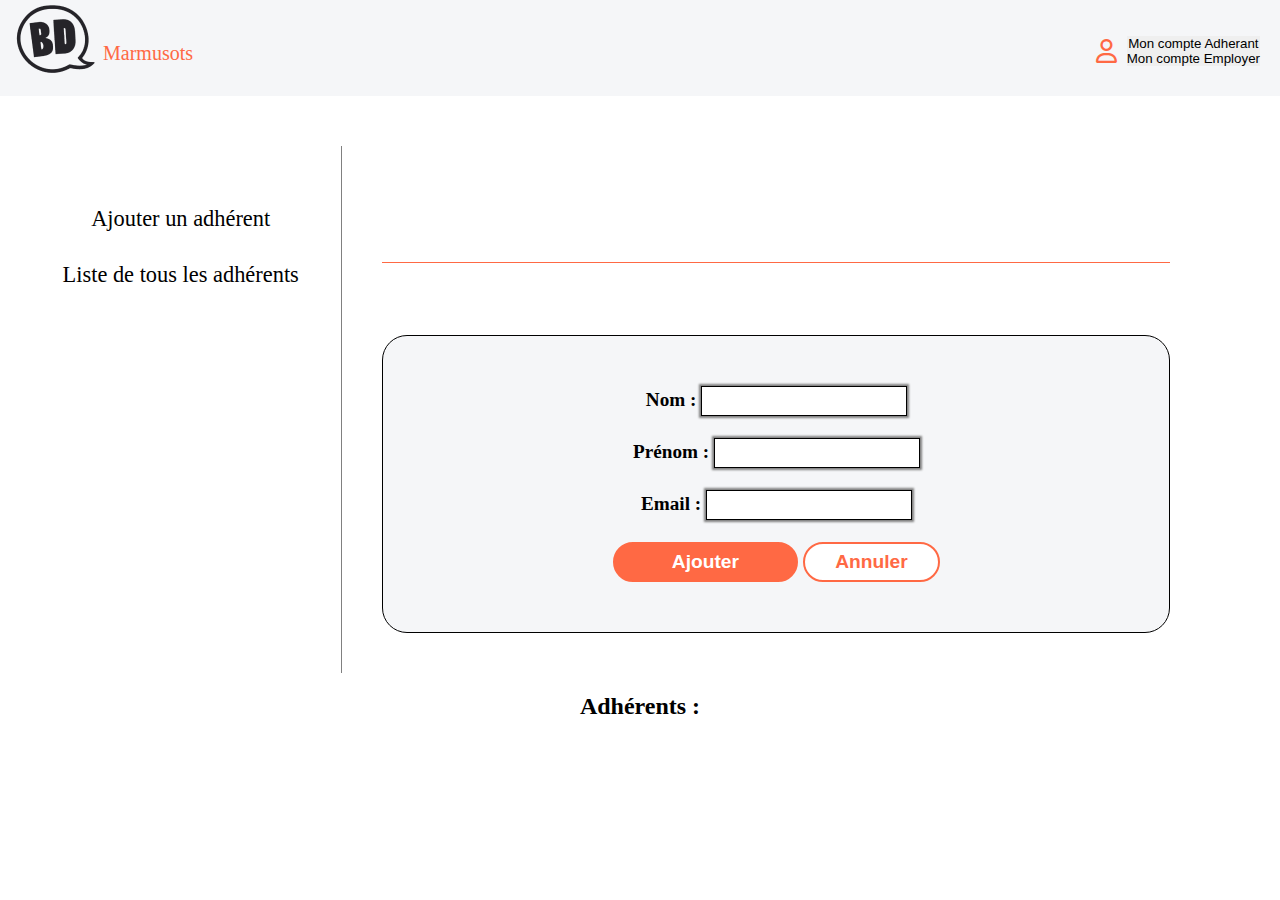
==== commit 309a4705: "VERSION Modifier adherents v4" ====
--- a/ad.html
+++ b/ad.html
@@ -97,24 +97,32 @@
           <label for="email">Email :</label>
           <input type="email" id="email" name="email" required /><br /><br />
 
-          
           <button id="bValider" type="submit">Ajouter</button>
-
+          <button id="modifierBtn-${codeAdherent}" type="submit" class="hidden">
+            Enregistrer
+          </button>
+          <button
+            id="supprimerBtn-${codeAdherent}"
+            type="submit"
+            class="hidden"
+          >
+            Supprimer
+          </button>
           <button id="bAnnuler" href="">Annuler</button>
         </form>
         <p id="messageAjout" style="text-align: center"></p>
         <p id="messageModification" style="text-align: center"></p>
         <p id="messageSuppression" style="text-align: center"></p>
-        <div id="messageErreur" style="color: red;"></div>
+        <div id="messageErreur" style="color: red; text-align: center"></div>
         <div id="errorMessageContainer" style="text-align: center"></div>
       </aside>
     </main>
 
-   <!-- <h1>Ajout adhérents</h1> -->
+    <!-- <h1>Ajout adhérents</h1> -->
 
     <p id="messageAjout"></p>
 
-    <h2 class="aj">Adhérents ajoutés:</h2>
+    <h2 class="aj">Adhérents :</h2>
 
     <div id="tableContainer" class="hide">
       <table id="listePers" class="table table-bordered border-black">
@@ -130,81 +138,11 @@
         <tbody class="table-group-divider" id="tableId"></tbody>
       </table>
     </div>
-    <!--
-    <h2>Détails des adhérents :</h2>
-    <div id="detailsAdherents"></div>
-
-    <h2>Modifier l'email d'un adhérent :</h2>
-    <form id="modifierAdherentForm">
-      <label for="nomModifier">Nom :</label>
-      <input
-        type="text"
-        id="nomModifier"
-        name="nomModifier"
-        required
-      /><br /><br />
-
-      <label for="prenomModifier">Prénom :</label>
-      <input
-        type="text"
-        id="prenomModifier"
-        name="prenomModifier"
-        required
-      /><br /><br />
-
-      <label for="nouvelEmail">Nouvel Email :</label>
-      <input
-        type="email"
-        id="nouvelEmail"
-        name="nouvelEmail"
-        required
-      /><br /><br />
-
-      <button type="submit">Modifier Email Adhérent</button>
-    </form>
-
-    <p id="messageModification"></p>
-
-    <h2>Supprimer un adhérent :</h2>
-    <form id="supprimerAdherentForm">
-      <label for="nomSupprimer">Nom :</label>
-      <input
-        type="text"
-        id="nomSupprimer"
-        name="nomSupprimer"
-        required
-      /><br /><br />
-
-      <label for="prenomSupprimer">Prénom :</label>
-      <input
-        type="text"
-        id="prenomSupprimer"
-        name="prenomSupprimer"
-        required
-      /><br /><br />
-
-      <label for="emailSupprimer">Email :</label>
-      <input
-        type="email"
-        id="emailSupprimer"
-        name="emailSupprimer"
-        required
-      /><br /><br />
-
-      <button type="submit">Supprimer Adhérent</button>
-    </form>
-
-    <p id="messageSuppression"></p>
-
-    <p id="messageSuppression"></p>
-     <script src="js/adherents.js"></script>-->
-
-  <!--    <script type="module" src="js/map.js"></script>
-   <script type="module" src="js/liste-adherents.js"></script> -->
- 
-  <script src="js/liste-adherents.js"></script>
- <!--   <script src="js/modifier.js"></script> 
-   <script>
+
+    <script src="js/liste-adherents.js"></script>
+    <script src="js/modifier.js"></script>
+    <script src="js/supprimer.js"></script>
+    <!--   <script>
      /*   this.adherents = new Map([
         [
           "001",
--- a/css/adherents.css
+++ b/css/adherents.css
@@ -3,6 +3,10 @@
 
 
 .hide {
+  display: none;
+}
+
+.hidden {
   display: none;
 }
 
@@ -41,7 +45,8 @@
 }
 
 #listePers tbody tr:hover {
-  background-color: gray;
+  background-color: #ff6944;
+  color: #ffffff;
 }
 
 #tableContainer button {
--- a/css/emprunts.css
+++ b/css/emprunts.css
@@ -215,6 +215,7 @@
   font-size: 1.2em;
   font-weight: bold;
 }
+
 #adherentForm {
   background-color: #f5f6f8;
   padding: 50px;
@@ -241,19 +242,46 @@
   padding: 10px;
 }
 
-#bValider {
+.editFormClass,.suppFormClass {
+  background-color: #f5f6f8;
+  padding: 50px;
+  border-radius: 25px;
+  font-size: 1.2em;
+  text-align: center;
+  font-weight: bold;
+  border: 1px solid #000;
+}
+
+.editFormClass input, .suppFormClass input {
+  border: 1px solid #000;
+  width: 30%;
+  height: 30px;
+  box-shadow: 0 0 2px 2px grey;
+  padding: 10px;
+}
+
+ .suppFormClass button {
+  border: 1px solid #000;
+  width: 30%;
+  height: 40px;
+  box-shadow: 0 0 2px 2px grey;
+  padding: 10px;
+  cursor: pointer;
+}
+
+#bValider,.sub {
   background-color: #ff6944;
   color: #fff;
   border-radius: 25px;
   width: auto;
-  min-width: 20%;
+  min-width: 27%;
   height: 40px;
   font-weight: bold;
   font-size: 1em;
   border: 2px solid #ff6944;
 }
 
-#bAnnuler {
+#bAnnuler, .mod {
   background-color: #fff;
   color: #ff6944;
   border-radius: 25px;
